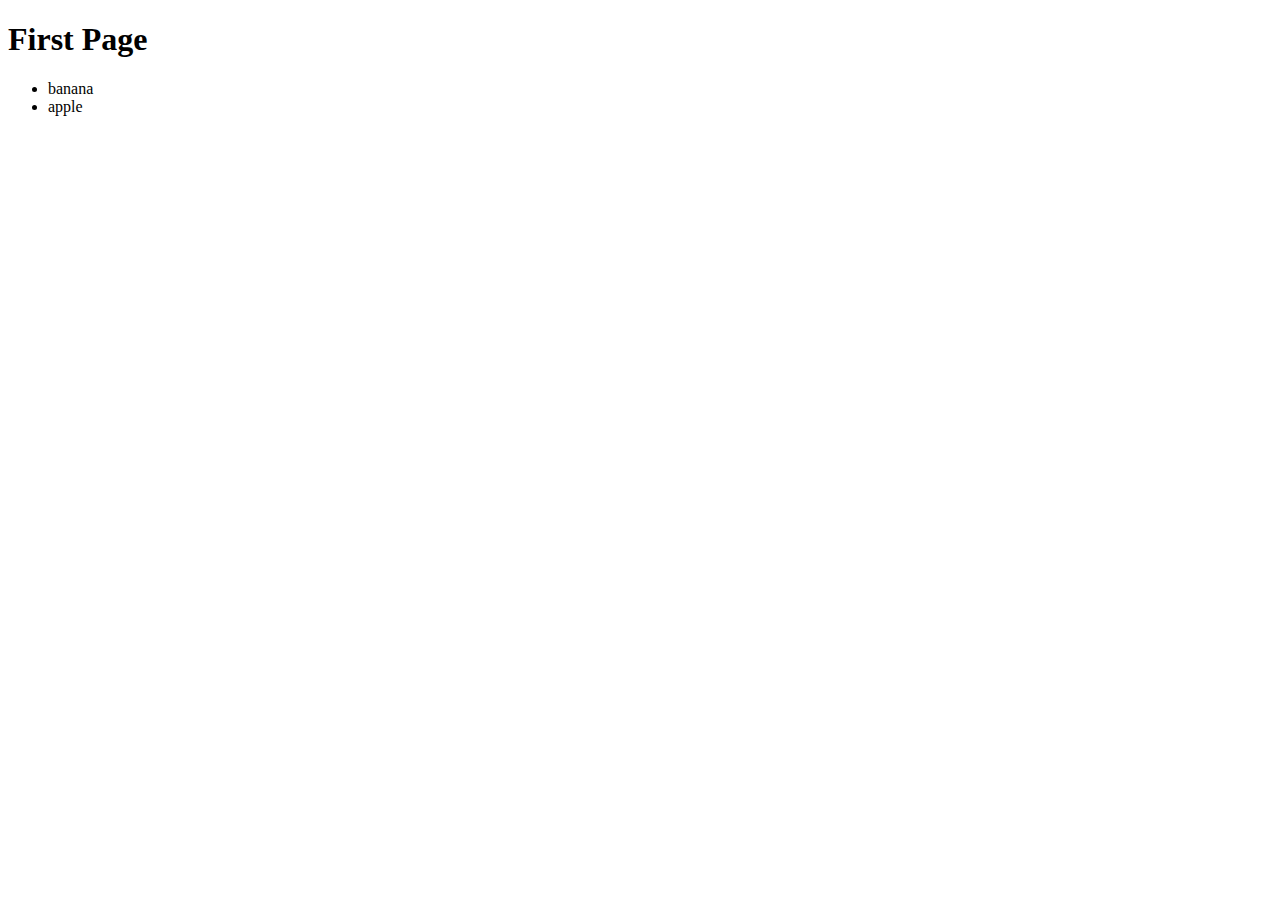
==== index.html @ fd5f1a38 "Created first page" ====
<!DOCTYPE html>
<html lang="en">
<head>
    <meta charset="UTF-8">
    <meta http-equiv="X-UA-Compatible" content="IE=edge">
    <meta name="viewport" content="width=device-width, initial-scale=1.0">
    <title>First Page</title>
</head>
<body>
    <h1>First Page</h1>

    <ul>
        <li>banana</li>
        <li>apple</li>        
    </ul>
</body>
</html>
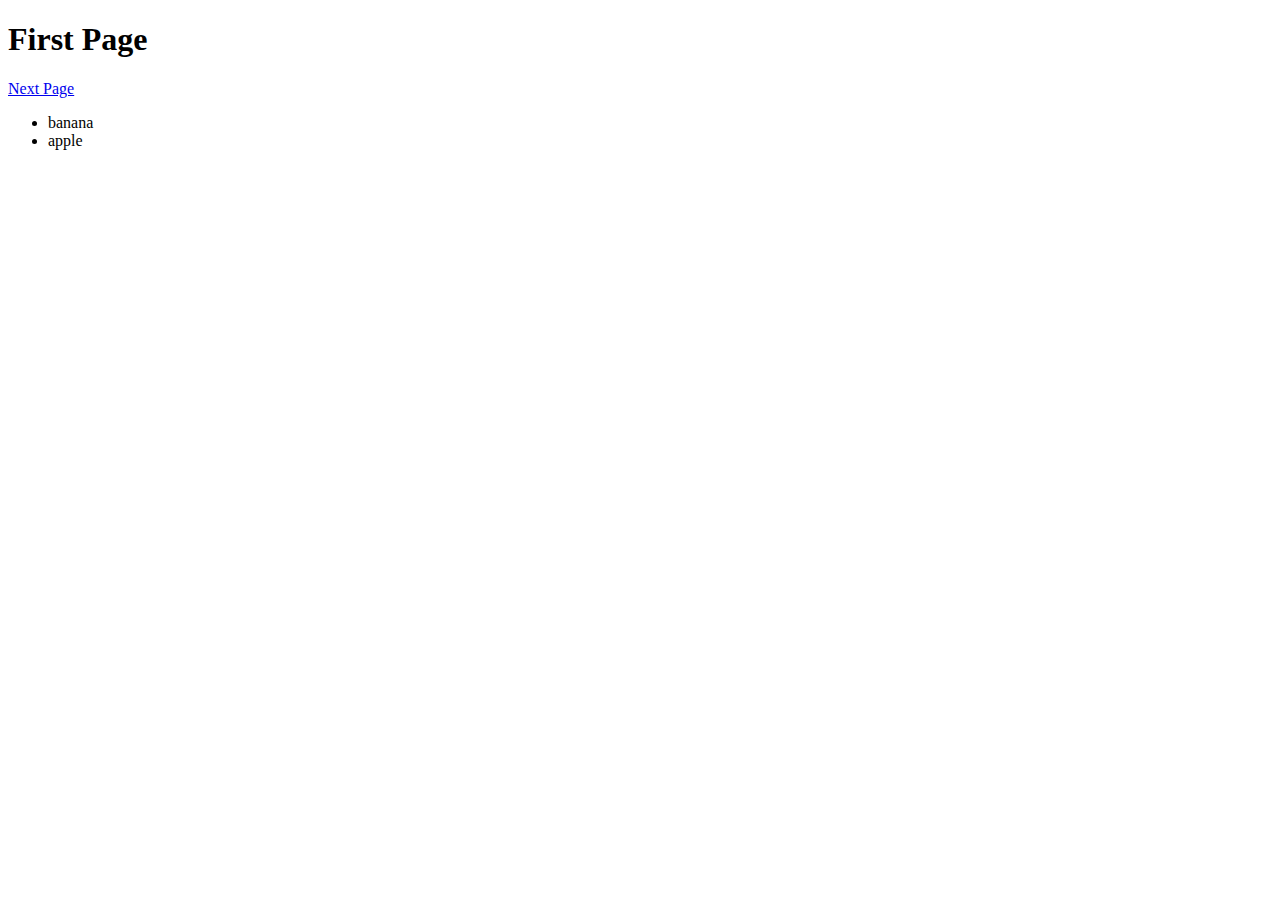
==== commit 6db36ce0: "Linked home page and next page" ====
--- a/index.html
+++ b/index.html
@@ -8,6 +8,7 @@
 </head>
 <body>
     <h1>First Page</h1>
+    <a href="nextPage.html">Next Page</a>
 
     <ul>
         <li>banana</li>
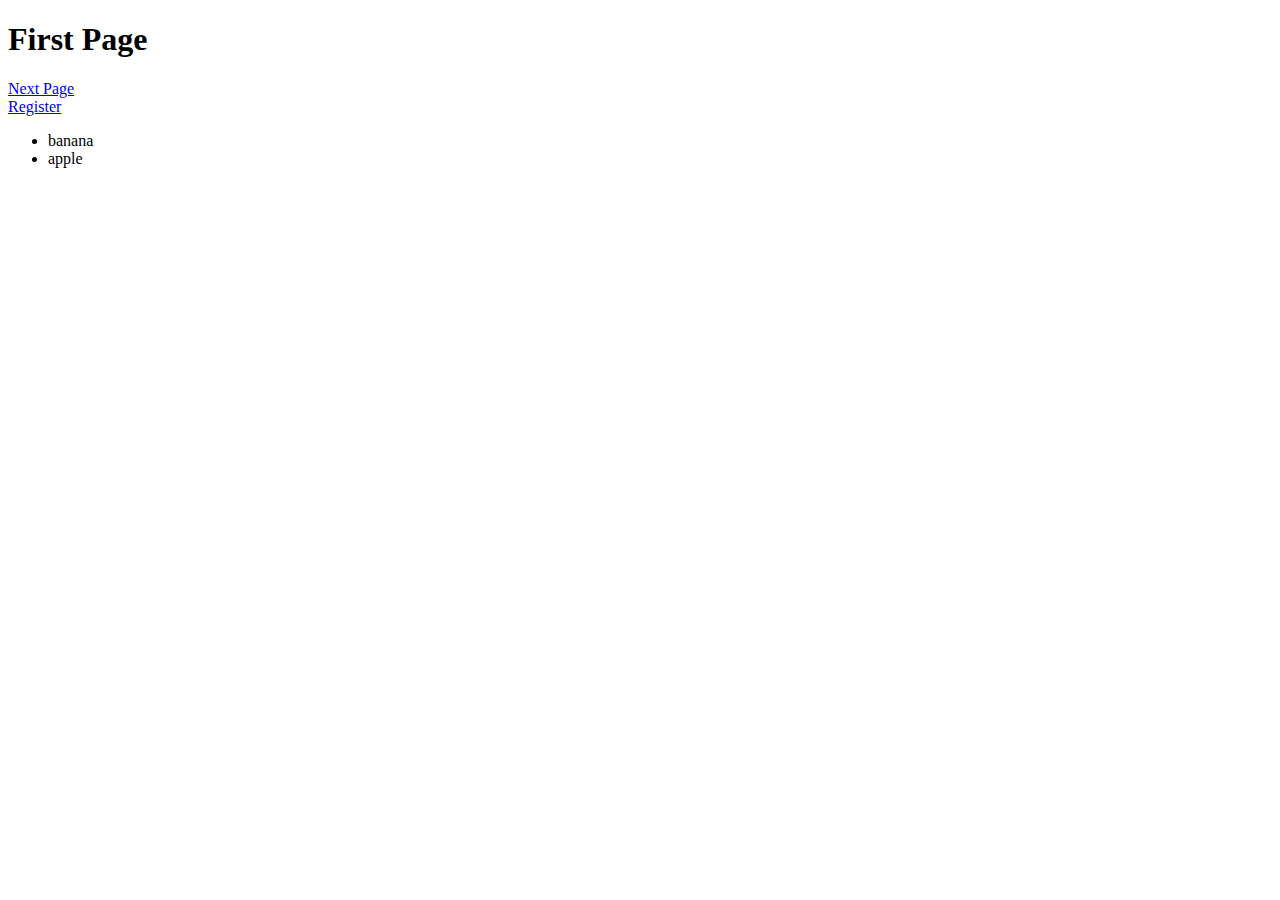
==== commit b7b39840: "Updated register form" ====
--- a/index.html
+++ b/index.html
@@ -8,7 +8,8 @@
 </head>
 <body>
     <h1>First Page</h1>
-    <a href="nextPage.html">Next Page</a>
+    <a href="nextPage.html">Next Page</a><br>
+    <a href="register.html">Register</a>
 
     <ul>
         <li>banana</li>
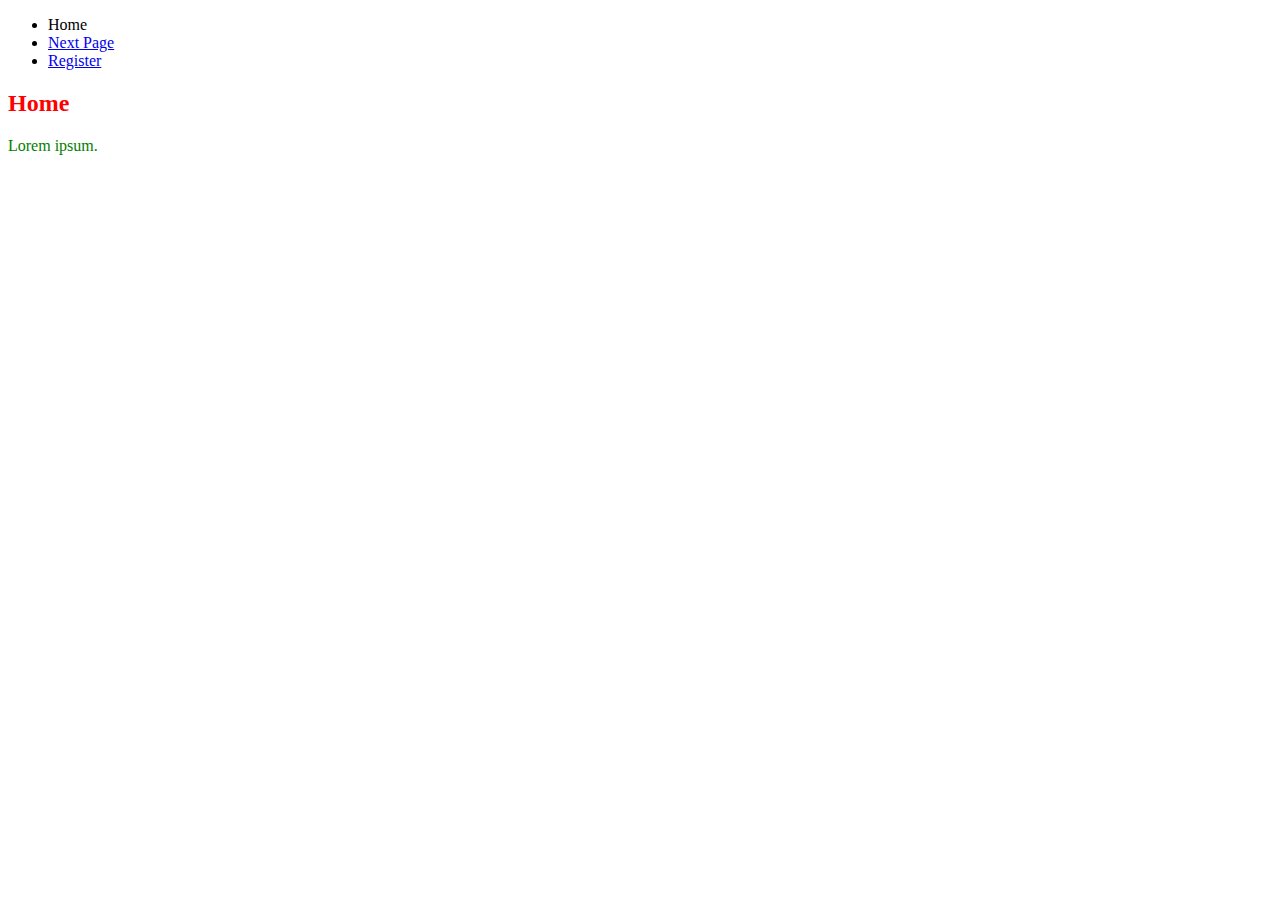
==== commit 788feaed: "Added styles file" ====
--- a/index.html
+++ b/index.html
@@ -5,15 +5,21 @@
     <meta http-equiv="X-UA-Compatible" content="IE=edge">
     <meta name="viewport" content="width=device-width, initial-scale=1.0">
     <title>First Page</title>
+    <link rel="stylesheet" type="text/css" href="styles.css">
 </head>
 <body>
-    <h1>First Page</h1>
-    <a href="nextPage.html">Next Page</a><br>
-    <a href="register.html">Register</a>
-
-    <ul>
-        <li>banana</li>
-        <li>apple</li>        
-    </ul>
+    <header>
+        <nav>
+            <ul>
+                <li>Home</li>
+                <li><a href="nextPage.html">Next Page</a></li>
+                <li><a href="register.html">Register</a></li>
+            </ul>
+        </nav>
+    </header>
+    <section>
+        <h2>Home</h2>
+        <p>Lorem ipsum.</p>
+    </section>
 </body>
 </html>--- a/styles.css
+++ b/styles.css
@@ -0,0 +1,13 @@
+
+
+h2 {
+    color: red;
+}
+
+p {
+    color: pink;    
+}
+
+p {
+    color: green;
+}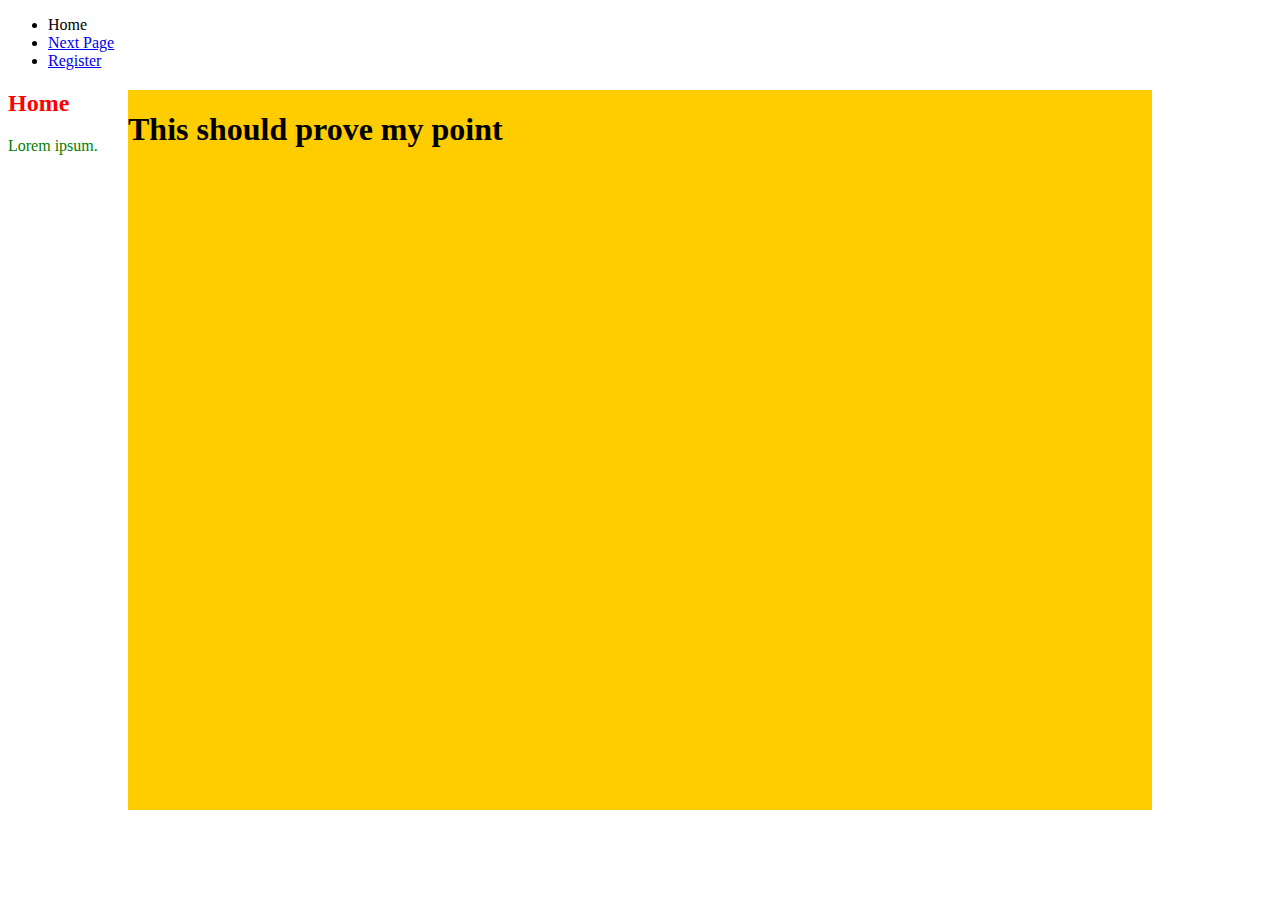
==== commit 30699cb9: "Worked on a section 80 percent using CSS" ====
--- a/index.html
+++ b/index.html
@@ -21,5 +21,8 @@
         <h2>Home</h2>
         <p>Lorem ipsum.</p>
     </section>
+    <div>
+        <h1>This should prove my point</h1>
+    </div>
 </body>
 </html>--- a/styles.css
+++ b/styles.css
@@ -10,4 +10,13 @@
 
 p {
     color: green;
+}
+
+div {
+    position: absolute;
+    height: 80%;
+    width: 80%;
+    top: 10%;
+    left: 10%;
+    background-color: #FFCC00;
 }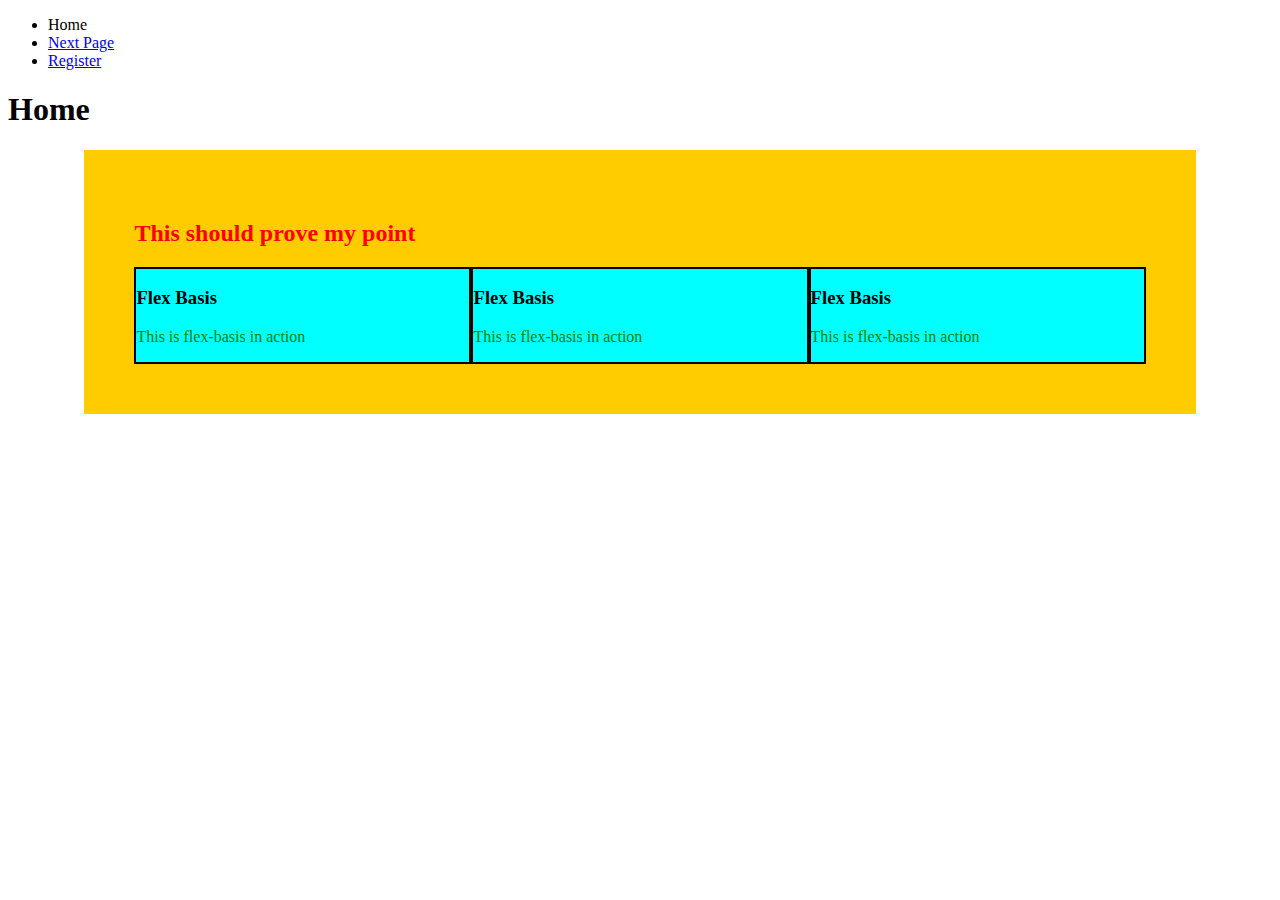
==== commit 1e93ad22: "Flex basis percent on column" ====
--- a/index.html
+++ b/index.html
@@ -18,11 +18,24 @@
         </nav>
     </header>
     <section>
-        <h2>Home</h2>
-        <p>Lorem ipsum.</p>
+        <h1>Home</h1>
     </section>
-    <div>
-        <h1>This should prove my point</h1>
-    </div>
+    <section class="course">
+        <h2>This should prove my point</h2>
+        <div class="row">
+            <div class="col">
+                <h3>Flex Basis</h3>
+                <p>This is flex-basis in action</p>
+            </div>
+            <div class="col">
+                <h3>Flex Basis</h3>
+                <p>This is flex-basis in action</p>
+            </div><div class="col">
+                <h3>Flex Basis</h3>
+                <p>This is flex-basis in action</p>
+            </div>
+        </div> 
+       
+    </section>
 </body>
 </html>--- a/styles.css
+++ b/styles.css
@@ -12,11 +12,23 @@
     color: green;
 }
 
-div {
-    position: absolute;
-    height: 80%;
+.course {
+    margin: 0 auto;
+    
+    
     width: 80%;
-    top: 10%;
-    left: 10%;
+    padding: 50px;
+    
+    
     background-color: #FFCC00;
+}
+
+.row {
+    display: flex;
+}
+
+.col {
+    background-color: aqua;
+    border: 2px solid black;
+    flex-basis: 40%;
 }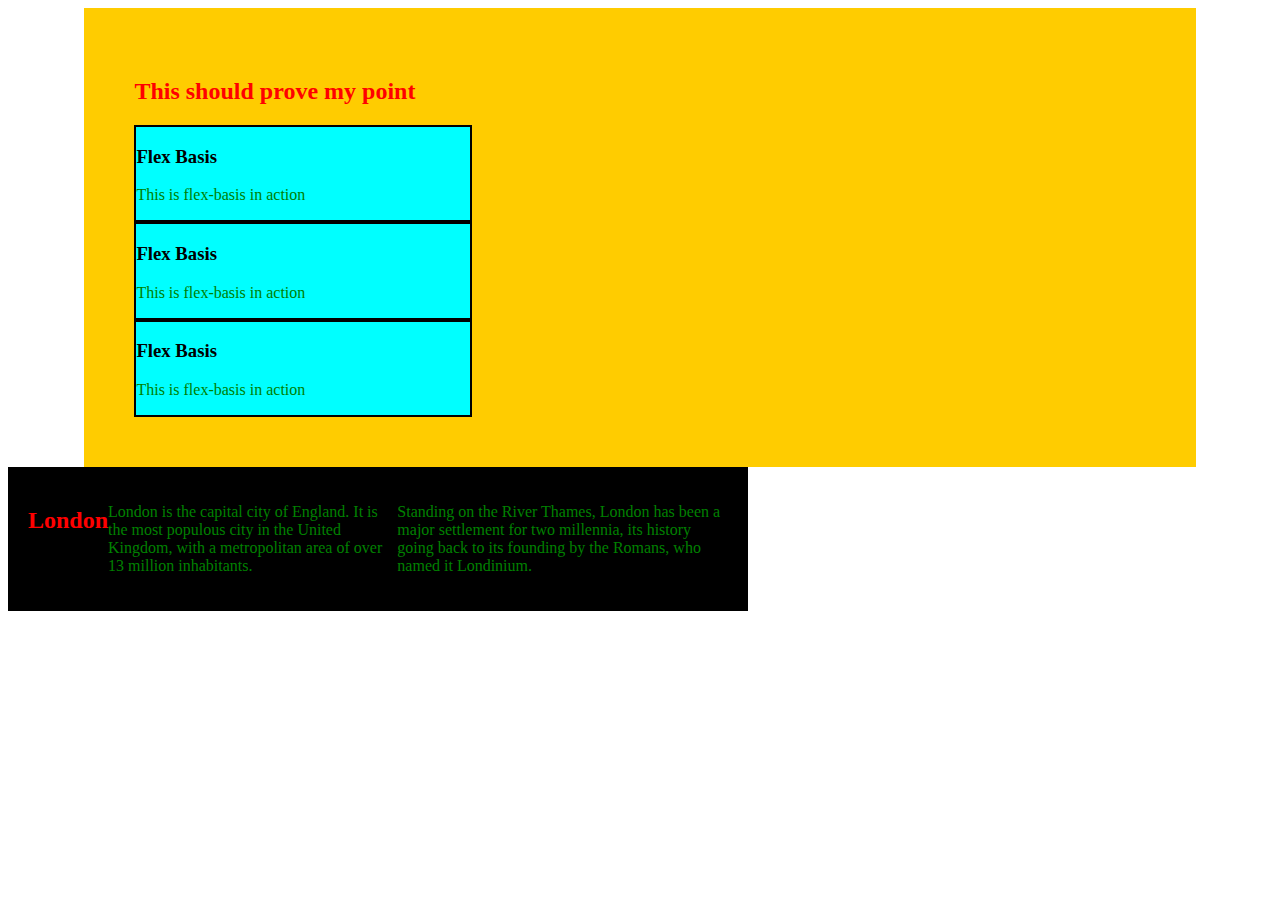
==== commit 8ed1994d: "Styling rows and columns" ====
--- a/index.html
+++ b/index.html
@@ -8,18 +8,7 @@
     <link rel="stylesheet" type="text/css" href="styles.css">
 </head>
 <body>
-    <header>
-        <nav>
-            <ul>
-                <li>Home</li>
-                <li><a href="nextPage.html">Next Page</a></li>
-                <li><a href="register.html">Register</a></li>
-            </ul>
-        </nav>
-    </header>
-    <section>
-        <h1>Home</h1>
-    </section>
+   
     <section class="course">
         <h2>This should prove my point</h2>
         <div class="row">
@@ -30,12 +19,18 @@
             <div class="col">
                 <h3>Flex Basis</h3>
                 <p>This is flex-basis in action</p>
-            </div><div class="col">
+            </div>
+            <div class="col">
                 <h3>Flex Basis</h3>
                 <p>This is flex-basis in action</p>
             </div>
         </div> 
        
     </section>
+    <div class="london">
+        <h2>London</h2>
+        <p>London is the capital city of England. It is the most populous city in the United Kingdom, with a metropolitan area of over 13 million inhabitants.</p>
+        <p>Standing on the River Thames, London has been a major settlement for two millennia, its history going back to its founding by the Romans, who named it Londinium.</p>
+      </div> 
 </body>
 </html>--- a/styles.css
+++ b/styles.css
@@ -17,18 +17,27 @@
     
     
     width: 80%;
-    padding: 50px;
-    
+    padding: 50px;   
     
     background-color: #FFCC00;
 }
 
 .row {
-    display: flex;
+    display: block;
+    /* display: inline-block; */
+    flex-direction: column;
 }
 
 .col {
     background-color: aqua;
     border: 2px solid black;
-    flex-basis: 40%;
+    width: 33%;
+}
+
+.london {
+    background-color: black;
+    display: flex;
+    width: 700px;
+    color: white;
+    padding: 20px;
 }